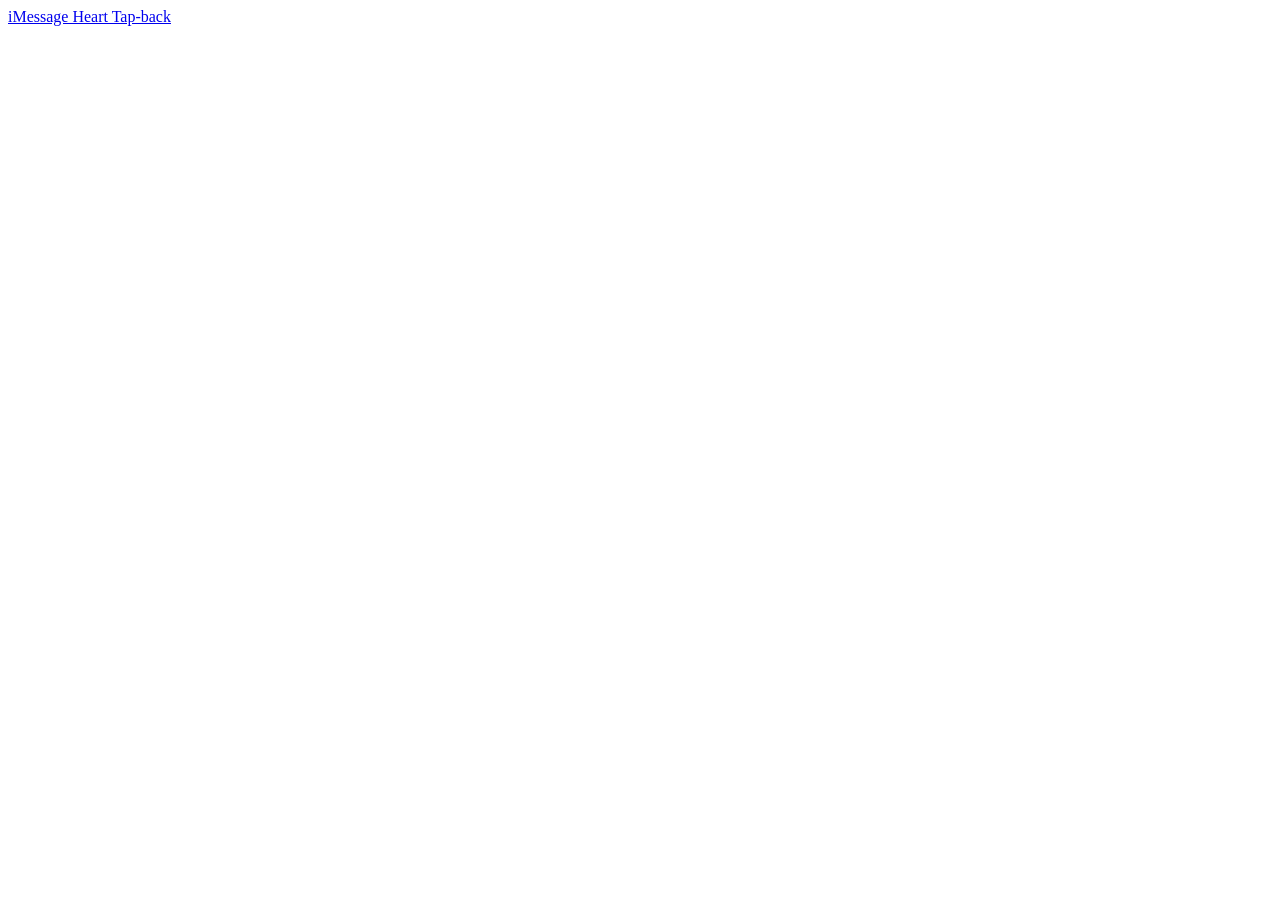
==== index.html @ 73ab6a8f "changed to index.html" ====
<!DOCTYPE html>
<html lang="en">
<head>
  <meta charset="UTF-8">
  <meta name="viewport" content="width=device-width, initial-scale=1.0">
  <meta http-equiv="X-UA-Compatible" content="ie=edge">
  <title>Document</title>
</head>
<body>
  <a ref="ar" href="heart.usdz">iMessage Heart Tap-back</a>

  <script src="ar-playground.js"></script>
</body>
</html>
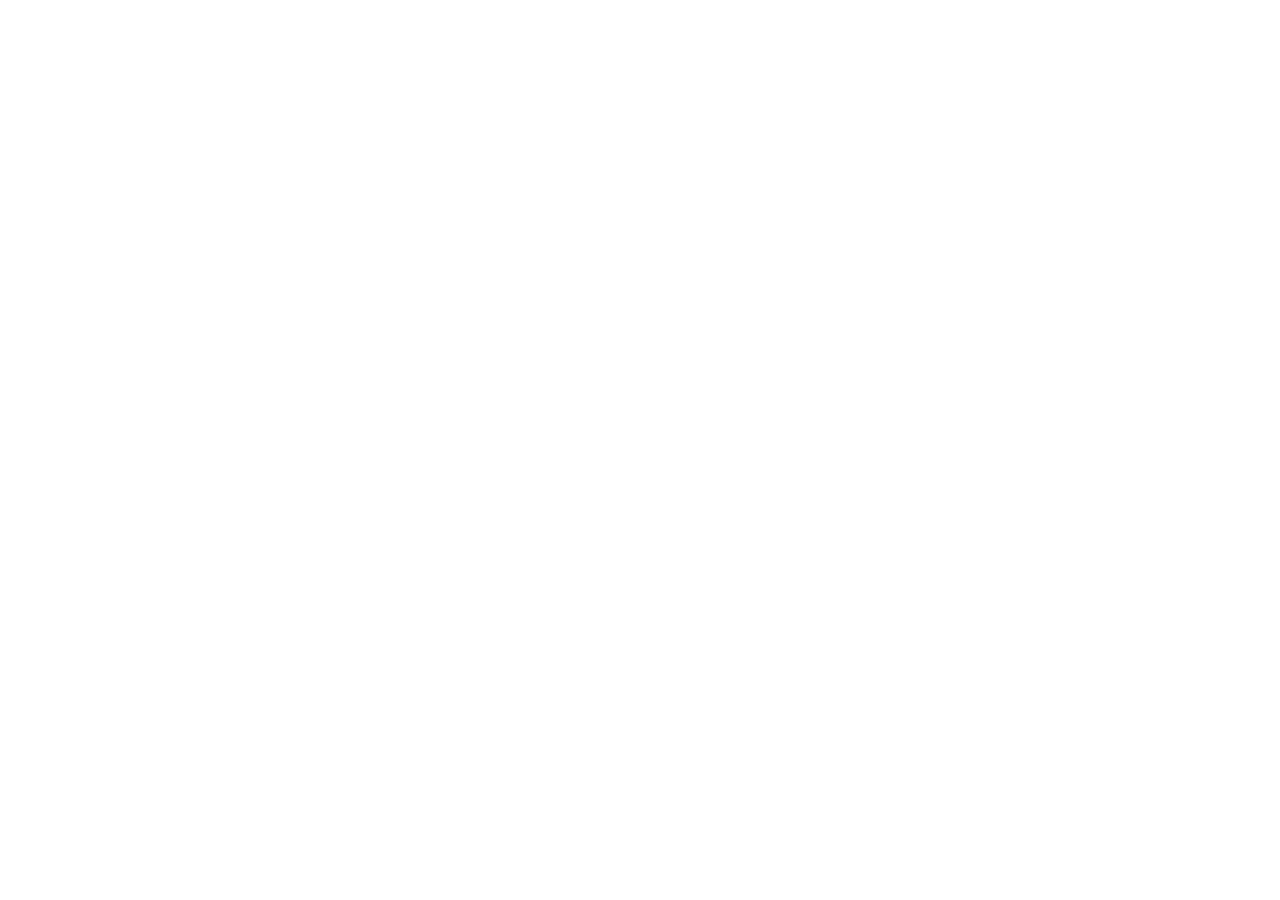
==== commit d76039c6: "building a tag with JS" ====
--- a/index.html
+++ b/index.html
@@ -7,7 +7,7 @@
   <title>Document</title>
 </head>
 <body>
-  <a ref="ar" href="heart.usdz">iMessage Heart Tap-back</a>
+  <!-- <a ref="ar" href="heart.usdz">iMessage Heart Tap-back</a> -->
 
   <script src="ar-playground.js"></script>
 </body>
